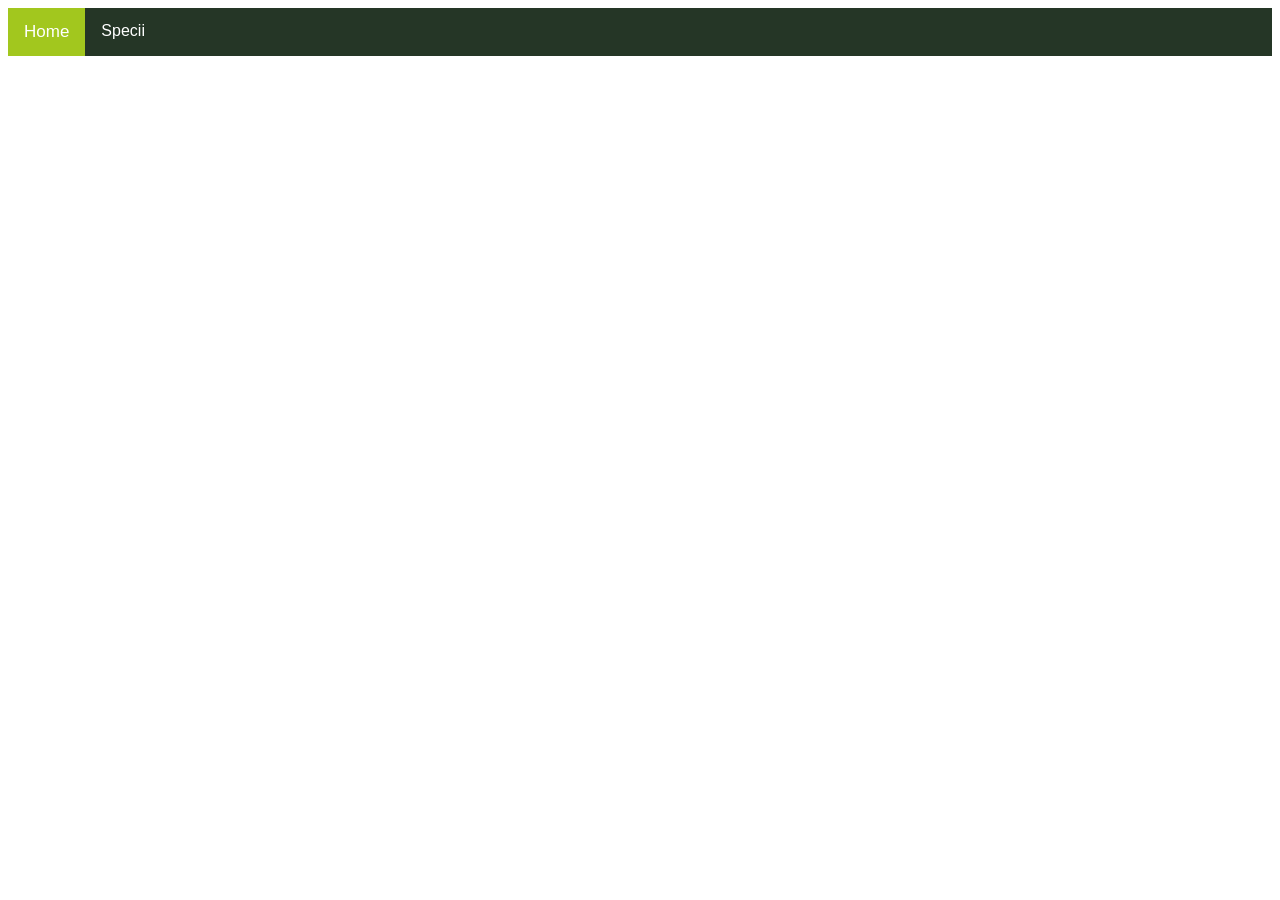
==== broasca de iarba cu nas ascutit.html @ 5f01b180 "specii" ====
<html>

<head>
    <title>Broscute - Broasca de iarba cu nas ascutit</title>
    <link rel="stylesheet" type="text/css" href="cute.css">
    <link rel="shortcut icon" href="favicon.ico" type="image/x-icon">
</head>

<body>
    <div class="navbar">
        <a class="active" href="index.html">Home</a>
        <div class="dropdown">
            <button class="dropbtn">Specii
                <i class="fa fa-caret-down"></i>
            </button>
            <div class="dropdown-content">
                <a href="brotacelul cu ochii rosii.html">Brotacelul cu ochii rosii</a>
                <a href="broasca raioasa de mare.html">Broasca raioasa de mare</a>
                <a href="broasca sageata-veninoasa.html"> Broasca sageata-veninoasa</a>
                <a href="broasca de iarba cu nas ascutit.html">Broasca de iarba cu nas ascutit</a>
            </div>
        </div>
    </div>
</body>

</html>
---- cute.css ----
/* Add a black background color to the top navigation */

.navbar {
    background-color: rgb(37, 54, 38);
    overflow: hidden;
}

.navbar a {
    float: left;
    font-size: 16px;
    color: #f2f2f2;
    text-align: center;
    padding: 14px 16px;
    text-decoration: none;
    font-size: 17px;
    font-family: Verdana, Tahoma, sans-serif;
}

.navbar a.active {
    color: white;
}

.navbar a:hover {
    background-color: #ddd;
    color: rgb(44, 56, 44);
}

.navbar a.active {
    background-color: #a2c71e;
    color: white;
}

.dropdown {
    float: left;
    overflow: hidden;
}

.dropdown .dropbtn {
    appearance: a;
    font-size: 16px;
    border: none;
    outline: none;
    color: white;
    padding: 14px 16px;
    background-color: inherit;
    font-family: Verdana, Tahoma, sans-serif;
    margin: 0;
    background-color: rgb(37, 54, 38);
}

.dropdown-content {
    display: none;
    position: absolute;
    background-color: rgb(37, 54, 38);
    min-width: 160px;
    box-shadow: 0px 8px 16px 0px rgba(0, 0, 0, 0.2);
    z-index: 1;
}

.dropdown-content a {
    float: none;
    color: white;
    padding: 12px 16px;
    background-color: inherit;
    text-decoration: none;
    display: block;
    text-align: left;
}

.dropdown:hover .dropdown-content {
    display: block;
}

body {
    background-image: url("forg bg.png");
}


/* fundalul alb pt text*/

#content {
    margin-left: 12%;
    margin-right: 12%;
    margin-top: 0%;
    padding-top: 10px;
    height: 150%;
    text-align: justify;
    background-color: #ffffffea;
    padding-left: 8%;
    padding-right: 8%;
}

h1 {
    text-align: center;
    margin-top: 0;
    padding-top: 30px;
    padding-bottom: 30px;
}


/*__________________BROASCA1_______________*/


/* Container needed to position the button. Adjust the width as needed */

.br1 {
    position: relative;
    width: 50%;
}


/* Make the image responsive */

.br1 img {
    width: 40%;
    height: auto;
}


/* Style the button and place it in the middle of the container/image */

.br1 .btn {
    position: absolute;
    top: 50%;
    left: 20%;
    transform: translate(-50%, -50%);
    -ms-transform: translate(-50%, -50%);
    background-color: rgba(85, 85, 85, 0);
    padding: 150px 150px;
    border: none;
    cursor: pointer;
    border-radius: 150px;
}

.container .btn:hover {
    background-color: rgba(95, 95, 95, 0.329);
}


/*______________END OF BROASCA1_____________*/


/* Container holding the image and the text */

.container-st {
    position: relative;
    margin-top: 100px;
    margin-left: 17%;
}

.container-dr {
    position: relative;
    margin-top: 100px;
    margin-right: 17%;
    float: right;
    align-items: flex-end;
}


/* Bottom right text */

.text-block-st {
    position: absolute;
    bottom: 80px;
    left: 230px;
    background-color: rgb(37, 54, 38);
    color: white;
    width: 500px;
    padding-left: 20px;
    padding-right: 20px;
}

.text-block-dr {
    position: absolute;
    bottom: 100px;
    right: 230px;
    width: 500px;
    background-color: rgb(37, 54, 38);
    color: white;
    padding-left: 20px;
    padding-right: 20px;
}


/* ______________SLIDESHOW_______________*/

* {
    box-sizing: border-box
}


/* Slideshow container */

.slideshow-container {
    max-width: 1000px;
    position: relative;
    margin: auto;
}


/* Hide the images by default */

.mySlides {
    display: none;
}


/* Next & previous buttons */

.prev,
.next {
    cursor: pointer;
    position: absolute;
    top: 50%;
    width: auto;
    margin-top: -22px;
    padding: 16px;
    color: white;
    font-weight: bold;
    font-size: 18px;
    transition: 0.6s ease;
    border-radius: 0 3px 3px 0;
    user-select: none;
}


/* Position the "next button" to the right */

.next {
    right: 0;
    border-radius: 3px 0 0 3px;
}


/* On hover, add a black background color with a little bit see-through */

.prev:hover,
.next:hover {
    background-color: rgba(0, 0, 0, 0.8);
}


/* Caption text */

.text {
    color: #f2f2f2;
    font-size: 15px;
    padding: 8px 12px;
    position: absolute;
    bottom: 8px;
    width: 100%;
    text-align: center;
}


/* Number text (1/3 etc) */

.numbertext {
    color: #f2f2f2;
    font-size: 12px;
    padding: 8px 12px;
    position: absolute;
    top: 0;
}


/* The dots/bullets/indicators */

.dot {
    cursor: pointer;
    height: 15px;
    width: 15px;
    margin: 0 2px;
    background-color: #bbb;
    border-radius: 50%;
    display: inline-block;
    transition: background-color 0.6s ease;
}

.active,
.dot:hover {
    background-color: #717171;
}


/* Fading animation */

.fade {
    -webkit-animation-name: fade;
    -webkit-animation-duration: 1.5s;
    animation-name: fade;
    animation-duration: 1.5s;
}

@-webkit-keyframes fade {
    from {
        opacity: .4
    }
    to {
        opacity: 1
    }
}

@keyframes fade {
    from {
        opacity: .4
    }
    to {
        opacity: 1
    }
}


/*_________END OF SLIDESHOW__________*/
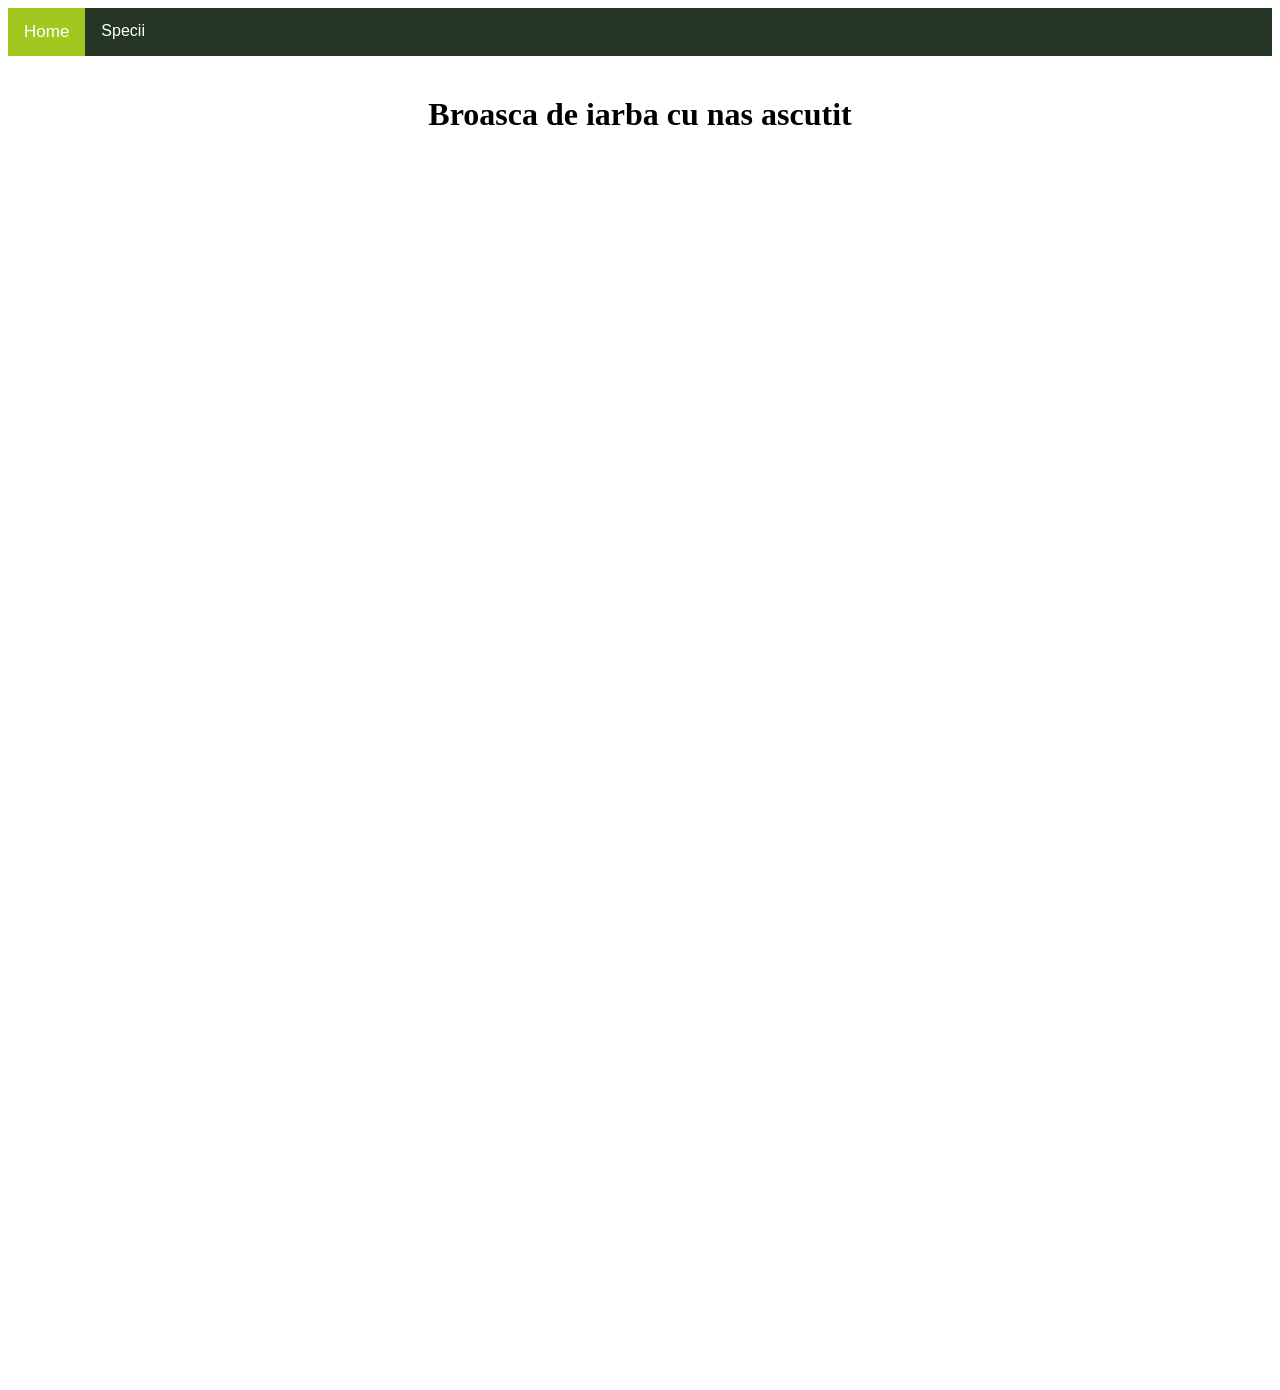
==== commit 15bb96ea: "specii content" ====
--- a/broasca de iarba cu nas ascutit.html
+++ b/broasca de iarba cu nas ascutit.html
@@ -21,6 +21,12 @@
             </div>
         </div>
     </div>
+    <div id="content">
+        <h1>Broasca de iarba cu nas ascutit</h1>
+        <h3>
+
+        </h3>
+    </div>
 </body>
 
 </html>
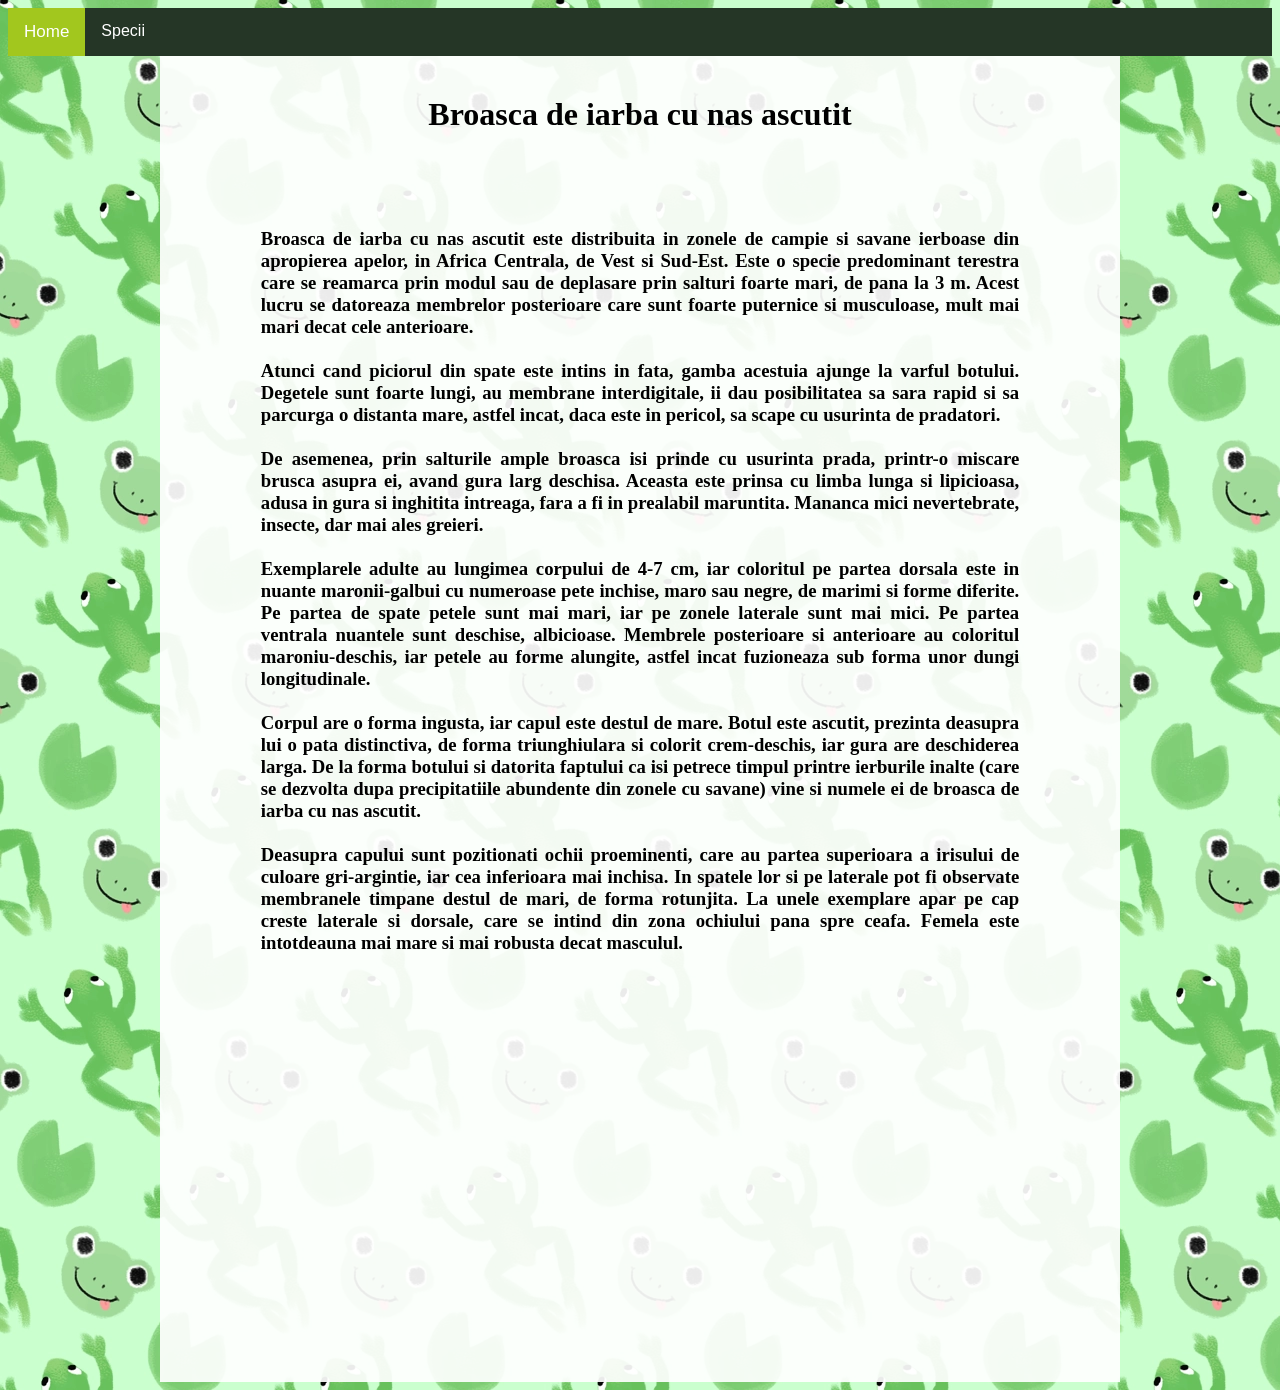
==== commit ff986ea3: "text broscute" ====
--- a/broasca de iarba cu nas ascutit.html
+++ b/broasca de iarba cu nas ascutit.html
@@ -24,7 +24,35 @@
     <div id="content">
         <h1>Broasca de iarba cu nas ascutit</h1>
         <h3>
-
+            <br> <br>
+            Broasca de iarba cu nas ascutit este distribuita in zonele de campie si savane ierboase din apropierea
+            apelor, in Africa Centrala, de Vest si Sud-Est. Este o specie predominant terestra care se reamarca prin
+            modul sau de deplasare prin salturi foarte mari, de pana la 3 m. Acest lucru se datoreaza membrelor
+            posterioare care sunt foarte puternice si musculoase, mult mai mari decat cele anterioare.
+            <br> <br>
+            Atunci cand piciorul din spate este intins in fata, gamba acestuia ajunge la varful botului. Degetele sunt
+            foarte lungi, au membrane interdigitale, ii dau posibilitatea sa sara rapid si sa parcurga o distanta mare,
+            astfel incat, daca este in pericol, sa scape cu usurinta de pradatori.
+            <br> <br>
+            De asemenea, prin salturile ample broasca isi prinde cu usurinta prada, printr-o miscare brusca asupra ei,
+            avand gura larg deschisa. Aceasta este prinsa cu limba lunga si lipicioasa, adusa in gura si inghitita
+            intreaga, fara a fi in prealabil maruntita. Mananca mici nevertebrate, insecte, dar mai ales greieri.
+            <br> <br>
+            Exemplarele adulte au lungimea corpului de 4-7 cm, iar coloritul pe partea dorsala este in nuante
+            maronii-galbui cu numeroase pete inchise, maro sau negre, de marimi si forme diferite. Pe partea de spate
+            petele sunt mai mari, iar pe zonele laterale sunt mai mici. Pe partea ventrala nuantele sunt deschise,
+            albicioase. Membrele posterioare si anterioare au coloritul maroniu-deschis, iar petele au forme alungite,
+            astfel incat fuzioneaza sub forma unor dungi longitudinale.
+            <br> <br>
+            Corpul are o forma ingusta, iar capul este destul de mare. Botul este ascutit, prezinta deasupra lui o pata
+            distinctiva, de forma triunghiulara si colorit crem-deschis, iar gura are deschiderea larga. De la forma
+            botului si datorita faptului ca isi petrece timpul printre ierburile inalte (care se dezvolta dupa
+            precipitatiile abundente din zonele cu savane) vine si numele ei de broasca de iarba cu nas ascutit.
+            <br> <br>
+            Deasupra capului sunt pozitionati ochii proeminenti, care au partea superioara a irisului de culoare
+            gri-argintie, iar cea inferioara mai inchisa. In spatele lor si pe laterale pot fi observate membranele
+            timpane destul de mari, de forma rotunjita. La unele exemplare apar pe cap creste laterale si dorsale, care
+            se intind din zona ochiului pana spre ceafa. Femela este intotdeauna mai mare si mai robusta decat masculul.
         </h3>
     </div>
 </body>
--- a/cute.css
+++ b/cute.css
@@ -72,7 +72,7 @@
 }
 
 body {
-    background-image: url("forg bg.png");
+    background-image: url("forg bg.webp");
 }
 
 
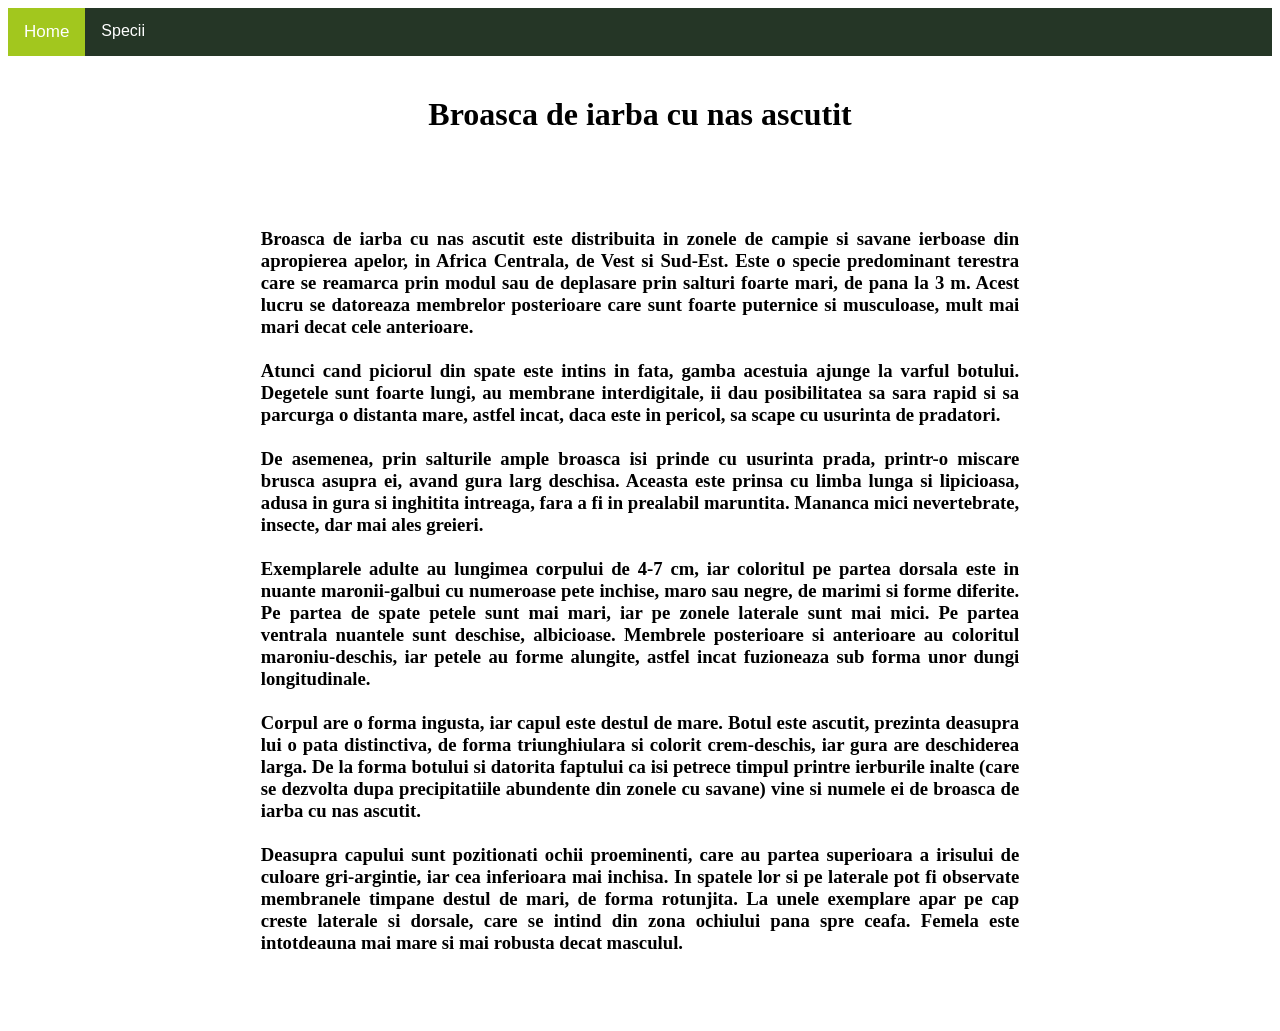
==== commit ae602813: "Broasca raioasa de mare" ====
--- a/broasca de iarba cu nas ascutit.html
+++ b/broasca de iarba cu nas ascutit.html
@@ -2,6 +2,7 @@
 
 <head>
     <title>Broscute - Broasca de iarba cu nas ascutit</title>
+    <link rel="stylesheet" type="text/css" href="broscute specii.css">
     <link rel="stylesheet" type="text/css" href="cute.css">
     <link rel="shortcut icon" href="favicon.ico" type="image/x-icon">
 </head>
--- a/broscute specii.css
+++ b/broscute specii.css
@@ -0,0 +1,59 @@
+/*.row {
+    display: flex;
+    flex-wrap: wrap;
+    padding: 0 4px;
+  }*/
+  
+  /* Create two equal columns that sits next to each other 
+  .column {
+    flex: 50%;
+    padding: 0 4px;
+  }
+  
+  .column img {
+    margin-top: 8px;
+    vertical-align: middle;
+  }
+*/
+  .responsive {
+  width: 100%;
+  max-width: 1000px;
+  height: auto;
+}
+
+.row {
+    display: flex;
+    flex-wrap: wrap;
+    padding: 0 4px;
+  }
+  
+  /* Create four equal columns that sits next to each other */
+  .column {
+    flex: 25%;
+    max-width: 100%;
+    padding: 0 4px;
+  }
+  
+  .column img {
+    margin-top: 8px;
+    width: 100%;
+    display: block;
+    margin-left: auto;
+    margin-right: auto;
+  }
+  
+  /* Responsive layout - makes a two column-layout instead of four columns */
+ /* @media screen and (max-width: 800px) {
+    .column {
+      flex: 100%;
+      max-width: 100%;
+    }
+  }
+  
+  /* Responsive layout - makes the two columns stack on top of each other instead of next to each other */
+/*  @media screen and (max-width: 600px) {
+    .column {
+      flex: 100%;
+      max-width: 100%;
+    }
+  }
--- a/cute.css
+++ b/cute.css
@@ -72,7 +72,7 @@
 }
 
 body {
-    background-image: url("forg bg.webp");
+    background-image: url("foto/forg\ bg1.png");
 }
 
 
@@ -83,7 +83,8 @@
     margin-right: 12%;
     margin-top: 0%;
     padding-top: 10px;
-    height: 150%;
+    height: max-content;
+    padding-bottom: 50px;
     text-align: justify;
     background-color: #ffffffea;
     padding-left: 8%;
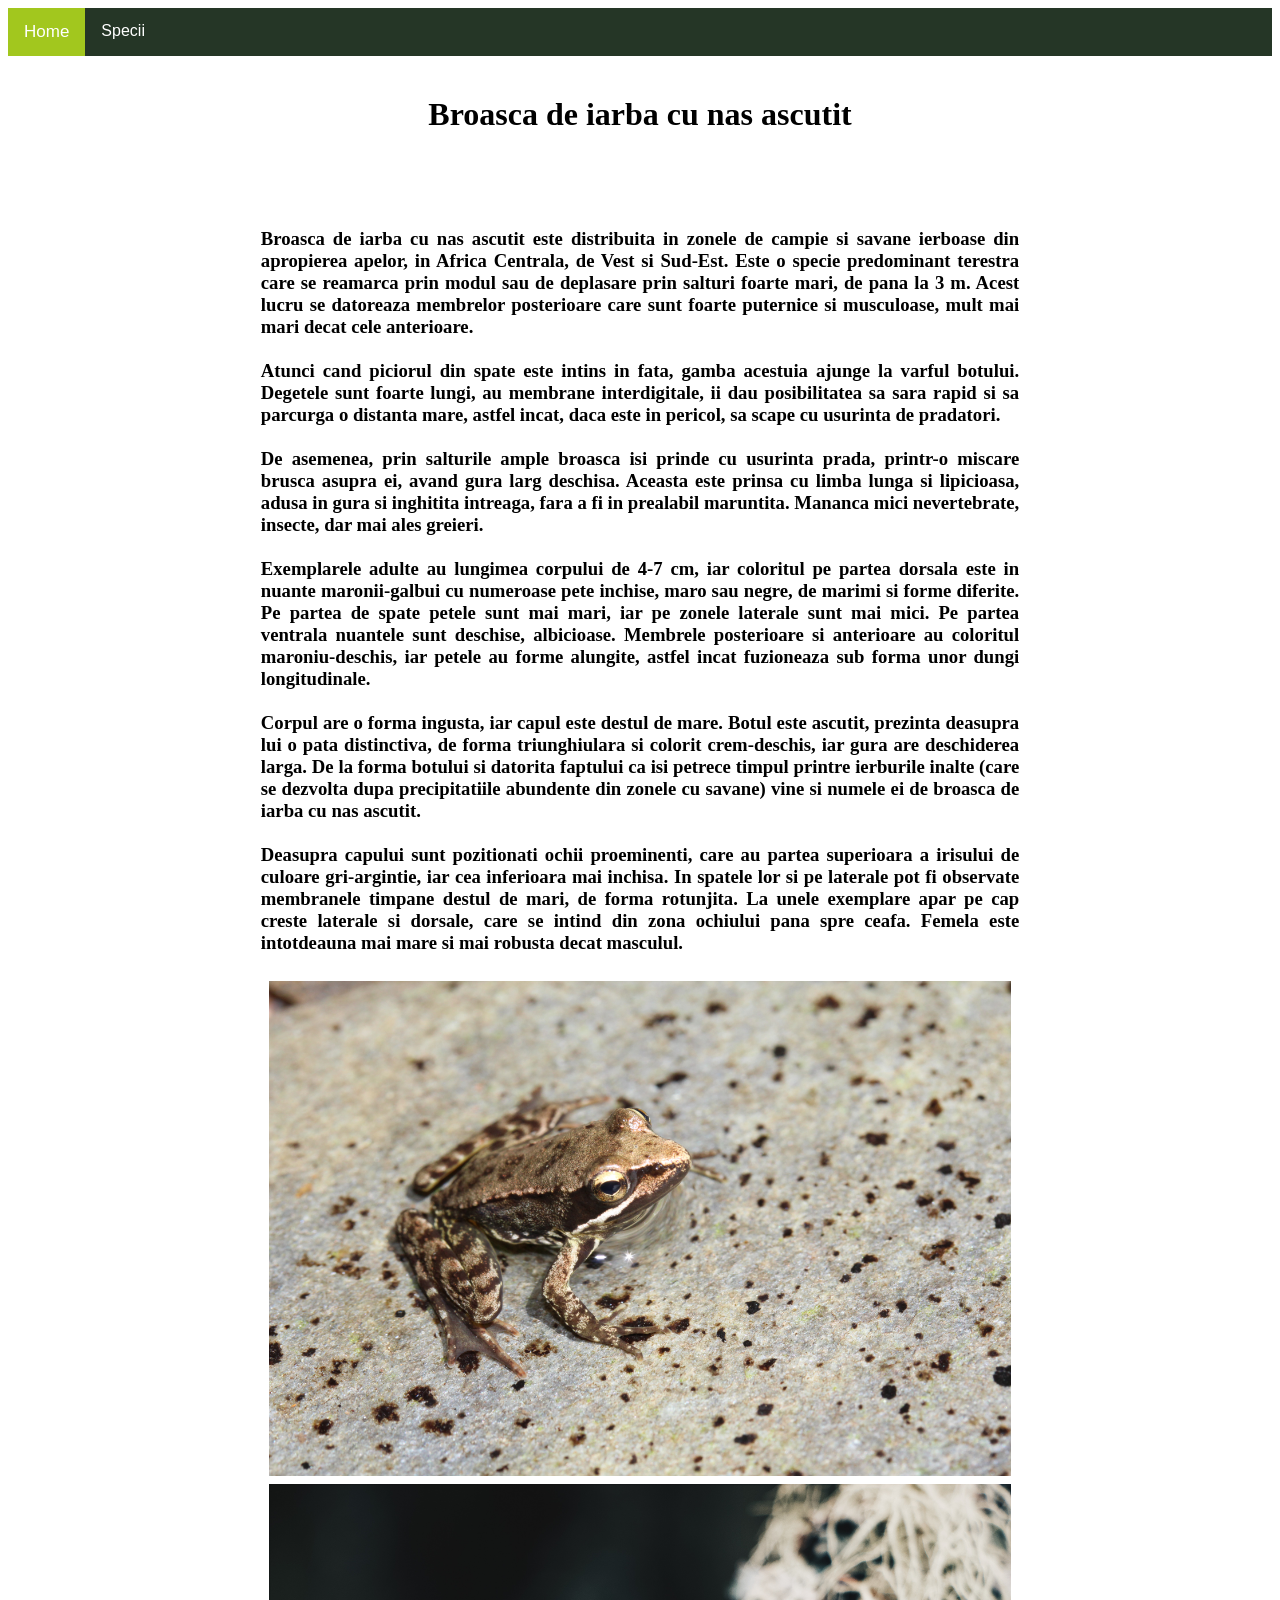
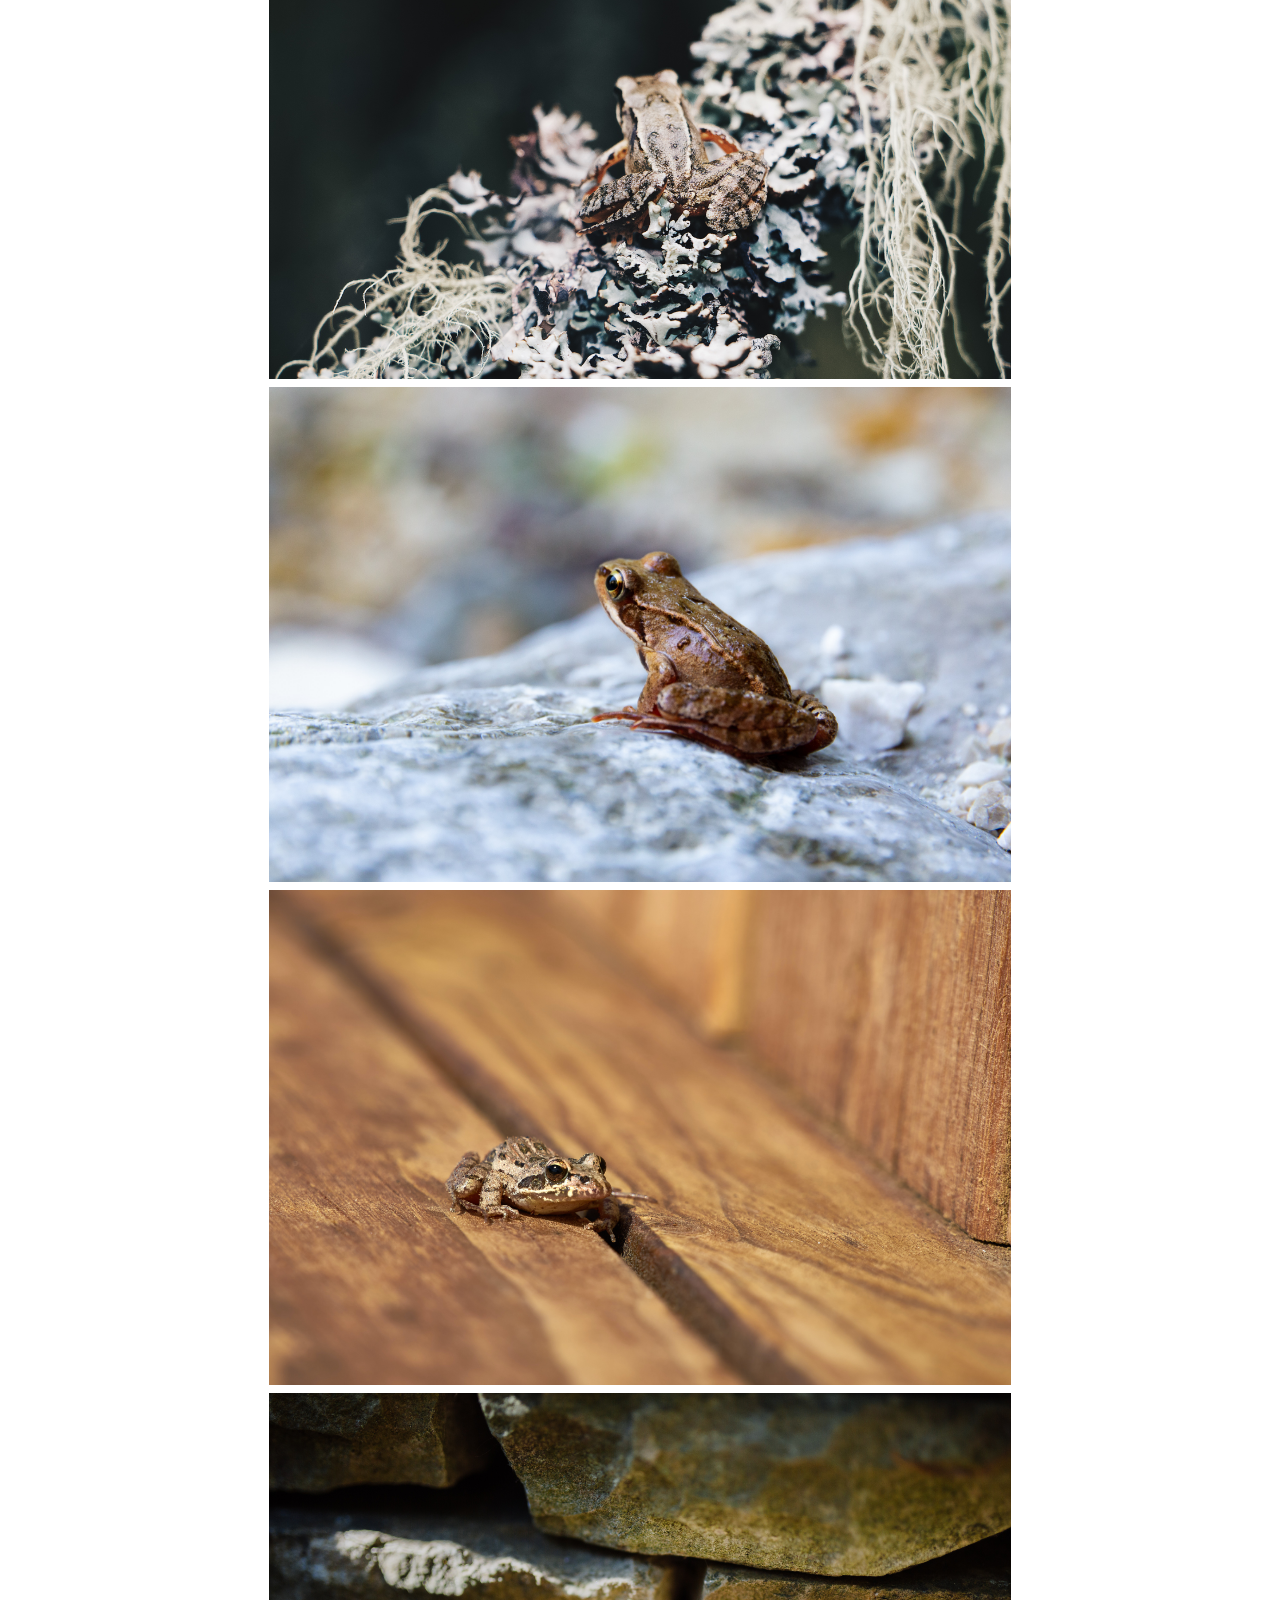
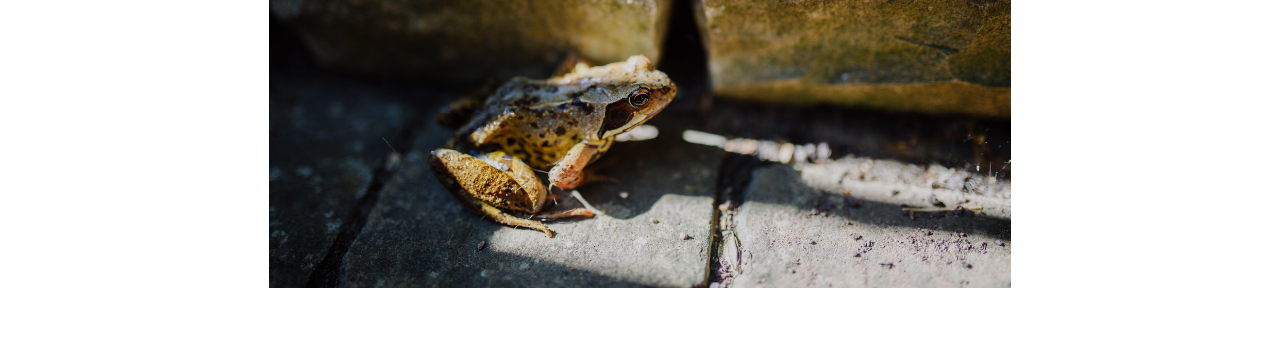
==== commit ceb8406d: "poison dart & sharp nosed" ====
--- a/broasca de iarba cu nas ascutit.html
+++ b/broasca de iarba cu nas ascutit.html
@@ -54,7 +54,20 @@
             gri-argintie, iar cea inferioara mai inchisa. In spatele lor si pe laterale pot fi observate membranele
             timpane destul de mari, de forma rotunjita. La unele exemplare apar pe cap creste laterale si dorsale, care
             se intind din zona ochiului pana spre ceafa. Femela este intotdeauna mai mare si mai robusta decat masculul.
+            <br>
         </h3>
+        <div class="row">
+            <div class="column">
+                <img src="foto/broasca de iarba cu nas ascutitjoao-alexandre-paulo-7Cf3QKr_hdY-unsplash.jpg"
+                    class="responsive">
+                <img src="foto/broasca de iarba cu nas ascutitmael-balland-B-m-DcdKxLo-unsplash.jpg" class="responsive">
+                <img src="foto/South African sharp-nosed frogsamuel-giacomelli-XDu2gZkE1l8-unsplash.jpg"
+                    class="responsive">
+                <img src="foto/South African sharp-nosed frog wolfgang-hasselmann-ouUZw9exm-E-unsplash.jpg "
+                    class="responsive">
+                <img src="foto/South African sharp-nosed frog phil-hearing-q9bpSq5pXM4-unsplash.jpg" class="responsive">
+            </div>
+        </div>
     </div>
 </body>
 
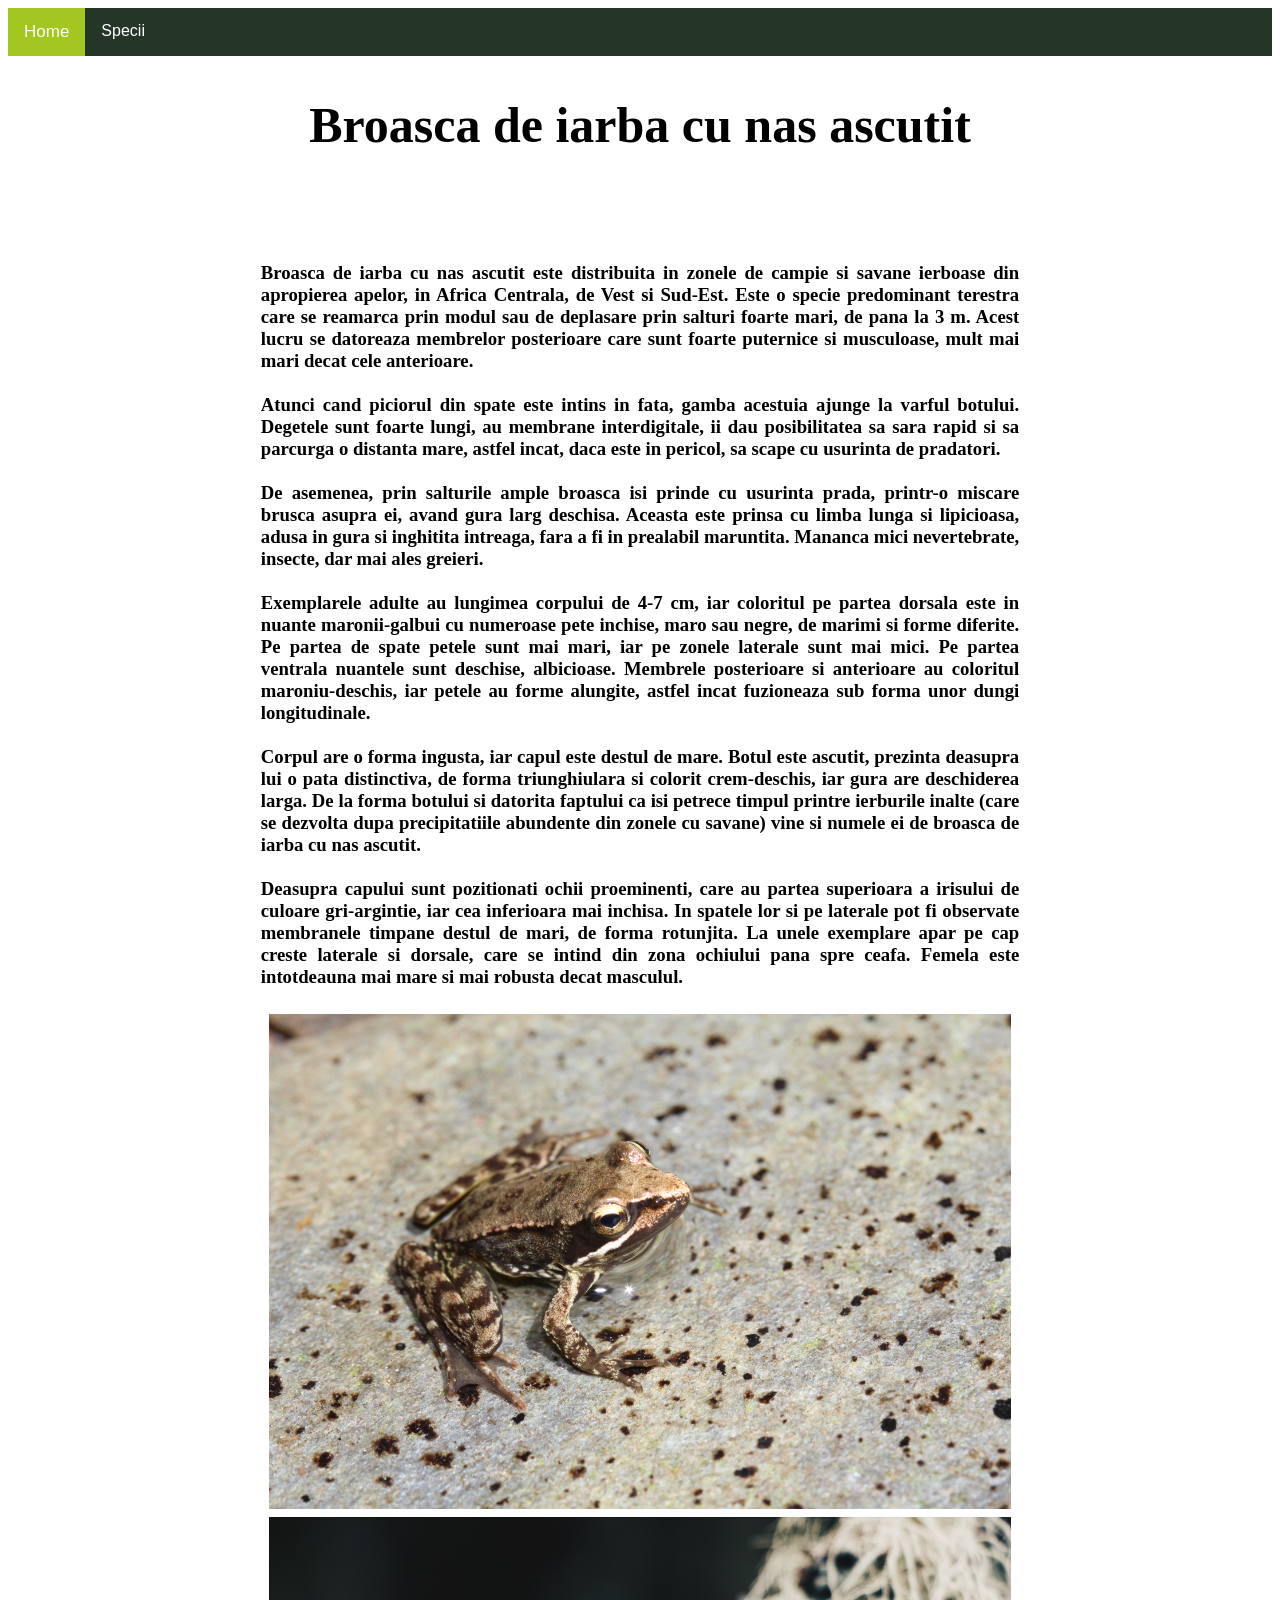
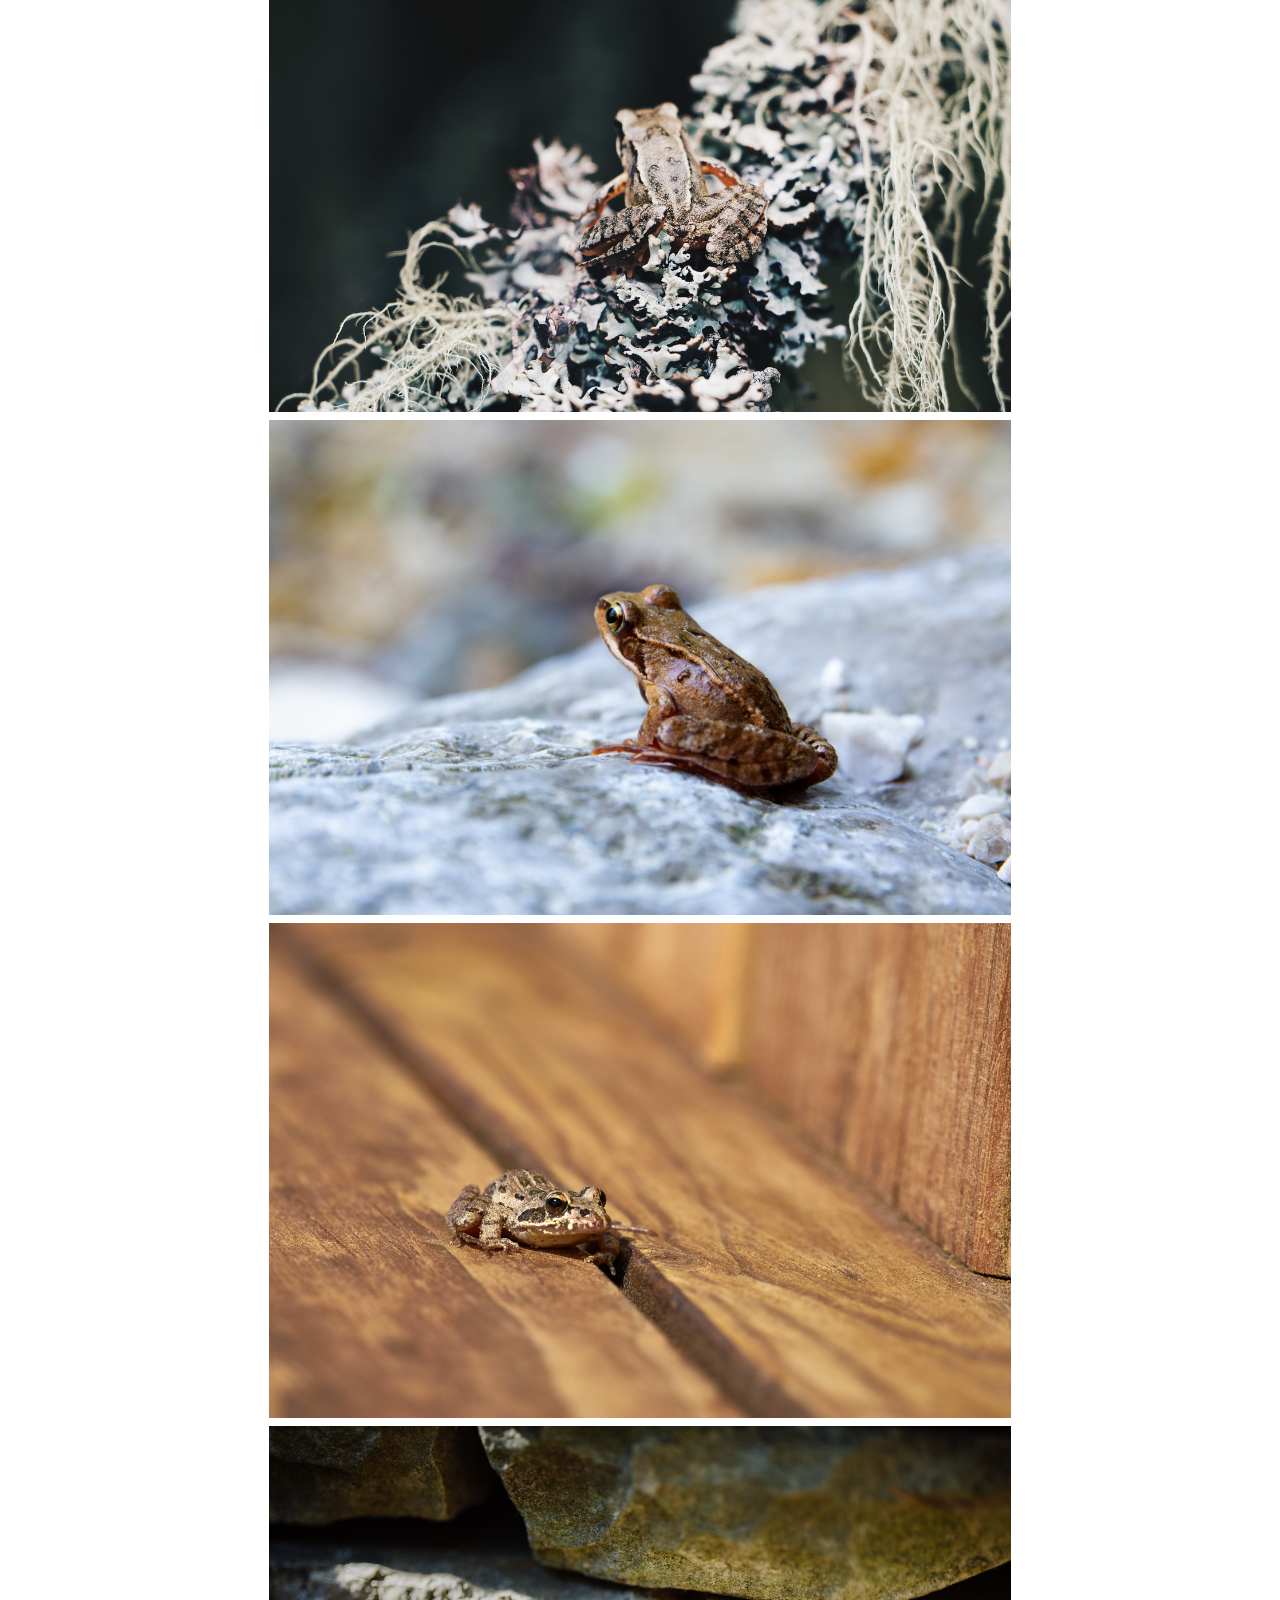
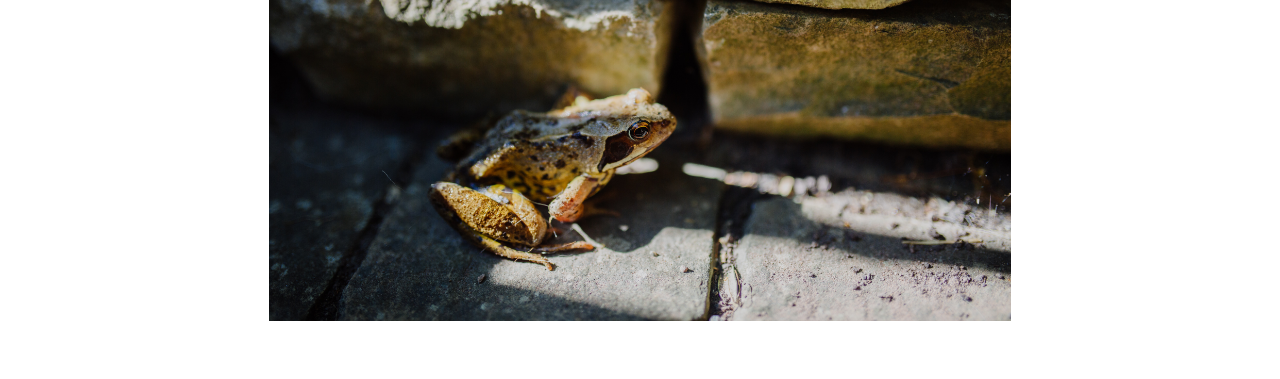
==== commit 124a29fd: "titlu" ====
--- a/broasca de iarba cu nas ascutit.html
+++ b/broasca de iarba cu nas ascutit.html
@@ -23,7 +23,7 @@
         </div>
     </div>
     <div id="content">
-        <h1>Broasca de iarba cu nas ascutit</h1>
+        <h1 style="font-size: 50">Broasca de iarba cu nas ascutit</h1>
         <h3>
             <br> <br>
             Broasca de iarba cu nas ascutit este distribuita in zonele de campie si savane ierboase din apropierea
